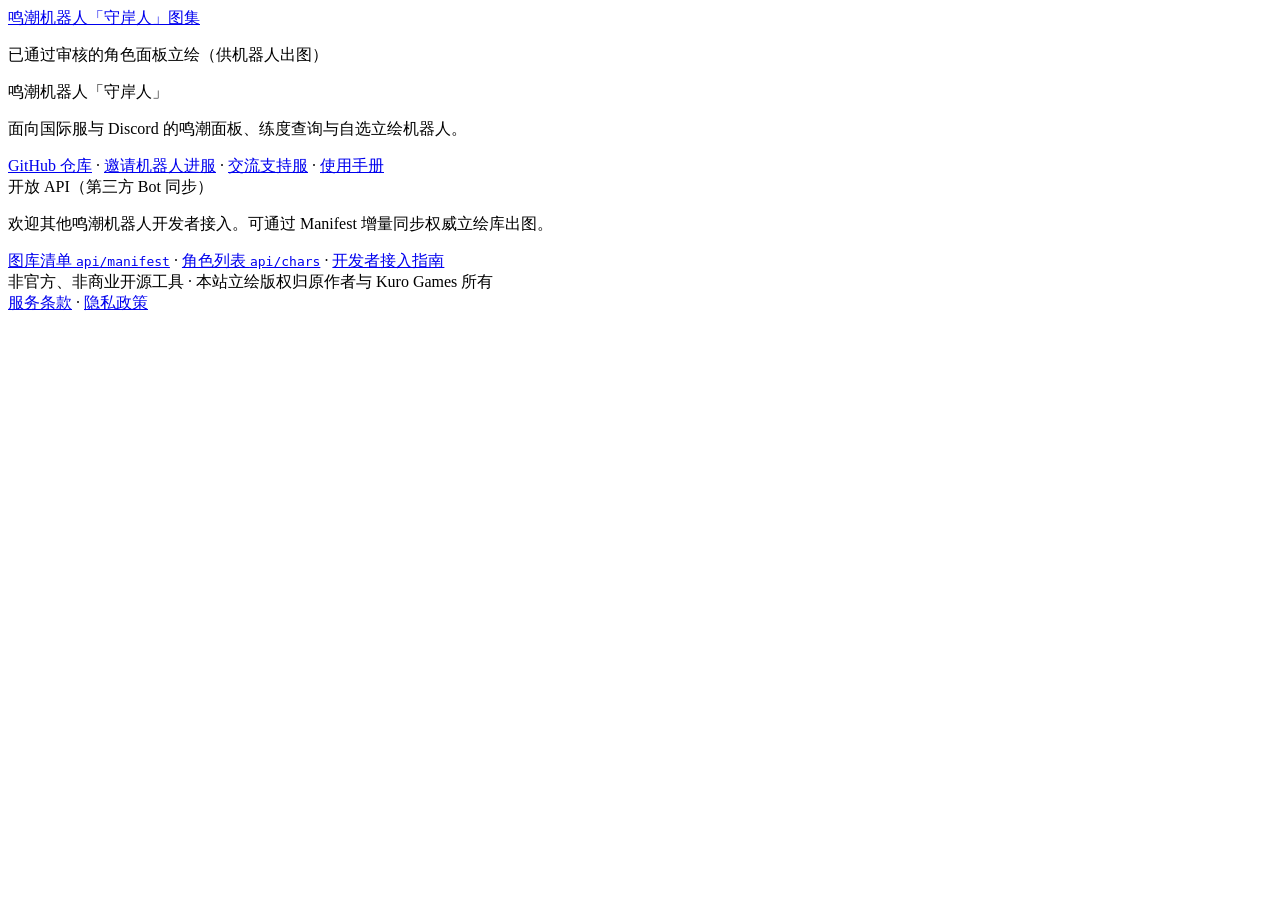
==== discord_bot/gallery/static/index.html @ 15c4bc98 "feat: 角色面板图集站、指定图号出图与文档同步 新增 discord_bot/gallery 投稿审核站模板，插件侧 sync/指定图号出图，并更新 README、手册与 Nginx 示例；忽略图" ====
<!DOCTYPE html>
<html lang="zh-Hans">
  <head>
    <meta charset="utf-8" />
    <meta name="viewport" content="width=device-width, initial-scale=1" />
    <base href="__GALLERY_BASE_HREF__" />
    <title>鸣潮机器人「守岸人」图集</title>
    <meta
      name="description"
      content="鸣潮机器人「守岸人」角色面板立绘与背景图集。收录高质量 9:16 自选立绘，支持玩家公网浏览、原图溯源、Discord 用户投稿审核，并提供开放 API 供第三方 Bot 同步图库。"
    />
    <meta
      name="keywords"
      content="鸣潮,Wuthering Waves,守岸人,面板立绘,鸣潮图集,鸣潮机器人,Discord Bot,鸣潮面板图,鸣潮角色卡"
    />
    <link rel="canonical" href="https://core.jotenbai.moe/gallery/" />
    <link rel="icon" href="assets/img/favicon.ico" sizes="any" />
    <link rel="icon" type="image/png" href="assets/img/favicon-32x32.png" sizes="32x32" />

    <!-- Open Graph / Discord & Social Preview -->
    <meta property="og:site_name" content="鸣潮机器人「守岸人」图集" />
    <meta property="og:type" content="website" />
    <meta property="og:title" content="鸣潮机器人「守岸人」图集" />
    <meta
      property="og:description"
      content="鸣潮机器人「守岸人」角色面板立绘与背景图集。支持公网浏览、原图溯源、用户投稿与开放 API 同步。"
    />
    <meta property="og:url" content="https://core.jotenbai.moe/gallery/" />
    <meta property="og:image" content="https://core.jotenbai.moe/gallery/assets/img/og-image.png?v=__GALLERY_ASSET_VERSION__" />
    <meta property="og:image:type" content="image/png" />
    <meta property="og:image:width" content="1200" />
    <meta property="og:image:height" content="630" />

    <!-- Twitter Card -->
    <meta name="twitter:card" content="summary_large_image" />
    <meta name="twitter:title" content="鸣潮机器人「守岸人」图集" />
    <meta
      name="twitter:description"
      content="鸣潮机器人「守岸人」角色面板立绘与背景图集。支持公网浏览、原图溯源、用户投稿与开放 API 同步。"
    />
    <meta name="twitter:image" content="https://core.jotenbai.moe/gallery/assets/img/og-image.png?v=__GALLERY_ASSET_VERSION__" />

    <link rel="preconnect" href="https://fonts.googleapis.com" />
    <link rel="preconnect" href="https://fonts.gstatic.com" crossorigin />
    <link
      href="https://fonts.googleapis.com/css2?family=IBM+Plex+Sans:wght@400;500;600&family=Noto+Sans+SC:wght@400;500;600;700&family=Syne:wght@600;700;800&display=swap"
      rel="stylesheet"
    />
    <link rel="stylesheet" href="assets/css/app.css?v=__GALLERY_ASSET_VERSION__" />
  </head>
  <body>
    <div class="atmosphere" aria-hidden="true"></div>
    <header class="site-header">
      <div class="header-row">
        <div class="header-copy">
          <a class="brand" href="./" data-link>鸣潮机器人「守岸人」图集</a>
          <p class="tagline">已通过审核的角色面板立绘（供机器人出图）</p>
          <nav id="site-nav" class="site-nav" aria-label="主导航"></nav>
        </div>
        <div id="auth-slot" class="auth-slot" aria-live="polite"></div>
      </div>
    </header>
    <main id="app" class="app"></main>
    <footer class="site-footer">
      <div class="footer-grid">
        <div class="footer-col">
          <div class="footer-title">鸣潮机器人「守岸人」</div>
          <p class="footer-desc">面向国际服与 Discord 的鸣潮面板、练度查询与自选立绘机器人。</p>
          <div class="footer-links">
            <a href="https://github.com/jotenbai/WutheringWavesUID" target="_blank" rel="noopener noreferrer">GitHub 仓库</a>
            <span class="sep">·</span>
            <a href="https://discord.com/oauth2/authorize?client_id=1482666240140116099" target="_blank" rel="noopener noreferrer">邀请机器人进服</a>
            <span class="sep">·</span>
            <a href="https://discord.com/invite/eWnWyGqEXM" target="_blank" rel="noopener noreferrer">交流支持服</a>
            <span class="sep">·</span>
            <a href="https://github.com/jotenbai/WutheringWavesUID/blob/master/discord_bot/command-guide/manual.md" target="_blank" rel="noopener noreferrer">使用手册</a>
          </div>
        </div>
        <div class="footer-col">
          <div class="footer-title">开放 API（第三方 Bot 同步）</div>
          <p class="footer-desc">欢迎其他鸣潮机器人开发者接入。可通过 Manifest 增量同步权威立绘库出图。</p>
          <div class="footer-links">
            <a href="api/manifest" target="_blank">图库清单 <code>api/manifest</code></a>
            <span class="sep">·</span>
            <a href="api/chars" target="_blank">角色列表 <code>api/chars</code></a>
            <span class="sep">·</span>
            <a href="https://github.com/jotenbai/WutheringWavesUID/blob/master/discord_bot/gallery/README.md#api" target="_blank" rel="noopener noreferrer">开发者接入指南</a>
          </div>
        </div>
      </div>
      <div class="footer-bottom">
        <span>非官方、非商业开源工具 · 本站立绘版权归原作者与 Kuro Games 所有</span>
        <div class="footer-terms">
          <a href="https://github.com/jotenbai/WutheringWavesUID/blob/master/discord_bot/docs/terms-of-service.md" target="_blank" rel="noopener noreferrer">服务条款</a>
          <span class="sep">·</span>
          <a href="https://github.com/jotenbai/WutheringWavesUID/blob/master/discord_bot/docs/privacy-policy.md" target="_blank" rel="noopener noreferrer">隐私政策</a>
        </div>
      </div>
    </footer>
    <script>
      window.GALLERY_PUBLIC_PREFIX = "__GALLERY_PUBLIC_PREFIX__";
    </script>
    <script src="assets/js/app.js?v=__GALLERY_ASSET_VERSION__" type="module"></script>
  </body>
</html>
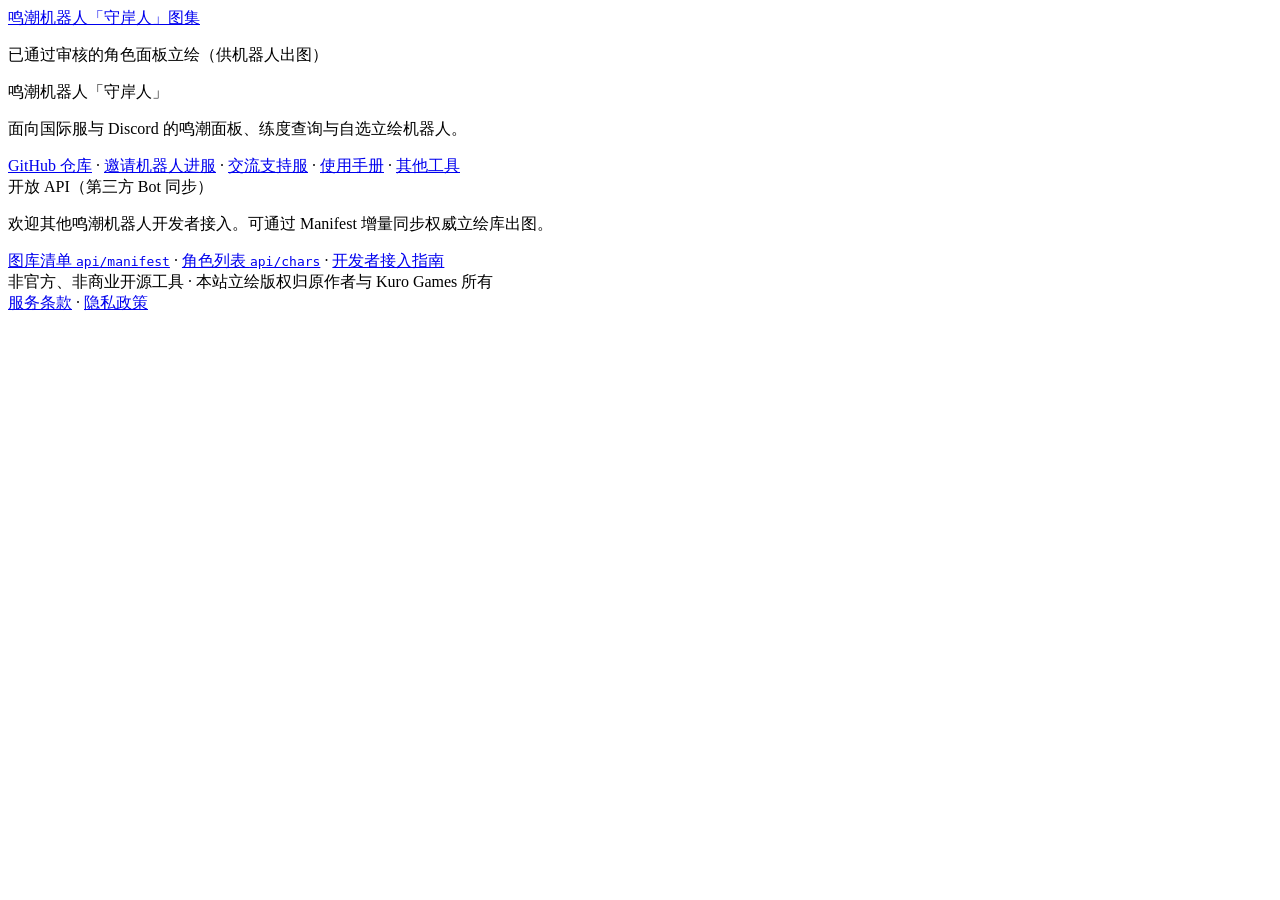
==== commit 1ae7afca: "feat: 图集 footer 增加「其他工具」链接 指向维护者推荐的游戏/电脑工具文档，新标签页打开；资源版本 bump 至 39。  Co-authored-by: Cursor <cursora" ====
--- a/discord_bot/gallery/static/index.html
+++ b/discord_bot/gallery/static/index.html
@@ -74,6 +74,8 @@
             <a href="https://discord.com/invite/eWnWyGqEXM" target="_blank" rel="noopener noreferrer">交流支持服</a>
             <span class="sep">·</span>
             <a href="https://github.com/jotenbai/WutheringWavesUID/blob/master/discord_bot/command-guide/manual.md" target="_blank" rel="noopener noreferrer">使用手册</a>
+            <span class="sep">·</span>
+            <a href="https://docs.google.com/document/d/1NH7f8U0CLVqHPILLvYuLcXL8CBwNKO5Ib_rWoCPlvZ4/edit?usp=sharing" target="_blank" rel="noopener noreferrer">其他工具</a>
           </div>
         </div>
         <div class="footer-col">
@@ -84,7 +86,7 @@
             <span class="sep">·</span>
             <a href="api/chars" target="_blank">角色列表 <code>api/chars</code></a>
             <span class="sep">·</span>
-            <a href="https://github.com/jotenbai/WutheringWavesUID/blob/master/discord_bot/gallery/README.md#api" target="_blank" rel="noopener noreferrer">开发者接入指南</a>
+            <a href="https://github.com/jotenbai/WutheringWavesUID/blob/master/README.md#开放-api第三方-bot-同步图集" target="_blank" rel="noopener noreferrer">开发者接入指南</a>
           </div>
         </div>
       </div>
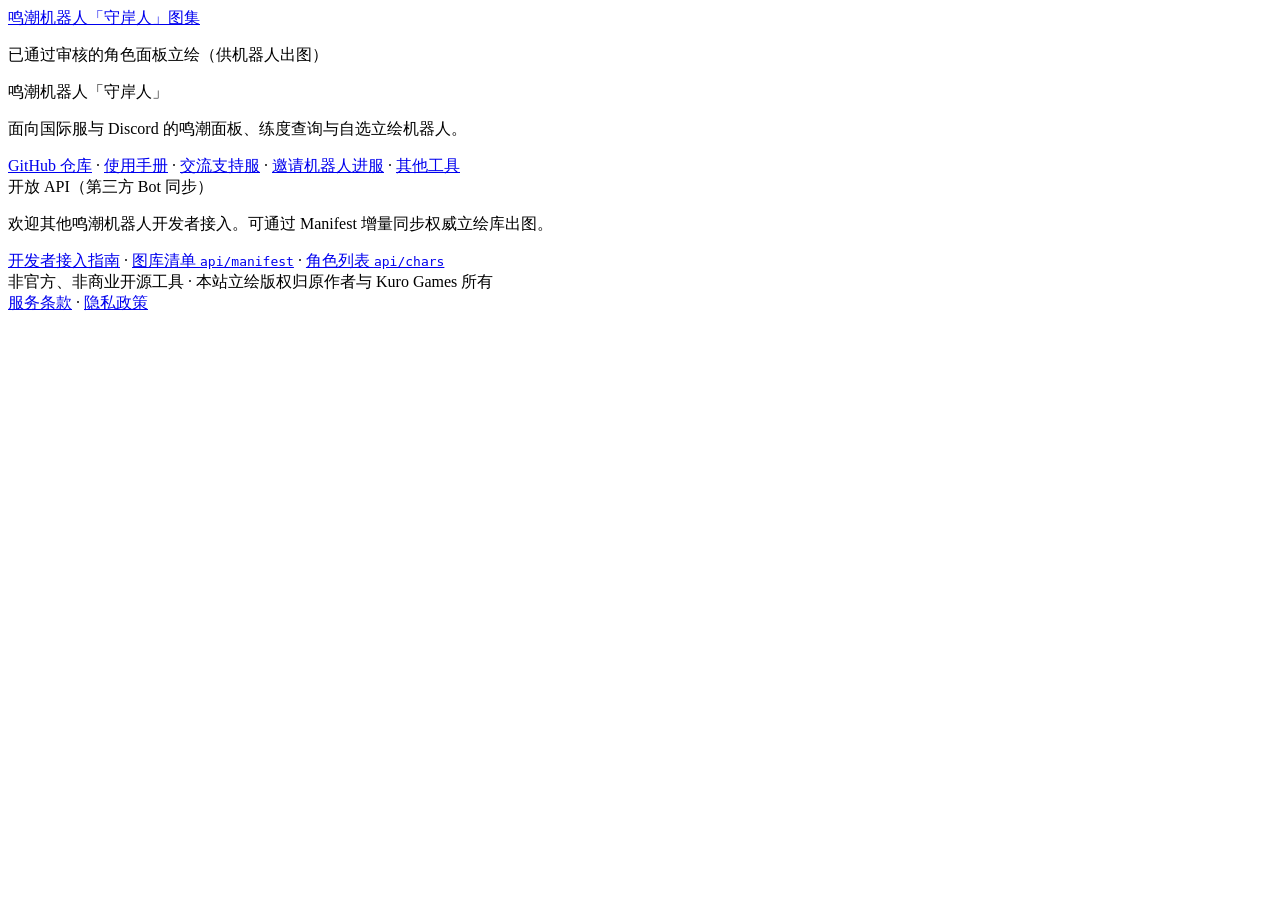
==== commit 19d8b4f1: "chore(gallery): 调整页脚链接顺序 Co-authored-by: Cursor <cursoragent@cursor.com>" ====
--- a/discord_bot/gallery/static/index.html
+++ b/discord_bot/gallery/static/index.html
@@ -1,4 +1,4 @@
-<!DOCTYPE html>
+<!doctype html>
 <html lang="zh-Hans">
   <head>
     <meta charset="utf-8" />
@@ -15,7 +15,12 @@
     />
     <link rel="canonical" href="https://core.jotenbai.moe/gallery/" />
     <link rel="icon" href="assets/img/favicon.ico" sizes="any" />
-    <link rel="icon" type="image/png" href="assets/img/favicon-32x32.png" sizes="32x32" />
+    <link
+      rel="icon"
+      type="image/png"
+      href="assets/img/favicon-32x32.png"
+      sizes="32x32"
+    />
 
     <!-- Open Graph / Discord & Social Preview -->
     <meta property="og:site_name" content="鸣潮机器人「守岸人」图集" />
@@ -26,7 +31,10 @@
       content="鸣潮机器人「守岸人」角色面板立绘与背景图集。支持公网浏览、原图溯源、用户投稿与开放 API 同步。"
     />
     <meta property="og:url" content="https://core.jotenbai.moe/gallery/" />
-    <meta property="og:image" content="https://core.jotenbai.moe/gallery/assets/img/og-image.png?v=__GALLERY_ASSET_VERSION__" />
+    <meta
+      property="og:image"
+      content="https://core.jotenbai.moe/gallery/assets/img/og-image.png?v=__GALLERY_ASSET_VERSION__"
+    />
     <meta property="og:image:type" content="image/png" />
     <meta property="og:image:width" content="1200" />
     <meta property="og:image:height" content="630" />
@@ -38,7 +46,10 @@
       name="twitter:description"
       content="鸣潮机器人「守岸人」角色面板立绘与背景图集。支持公网浏览、原图溯源、用户投稿与开放 API 同步。"
     />
-    <meta name="twitter:image" content="https://core.jotenbai.moe/gallery/assets/img/og-image.png?v=__GALLERY_ASSET_VERSION__" />
+    <meta
+      name="twitter:image"
+      content="https://core.jotenbai.moe/gallery/assets/img/og-image.png?v=__GALLERY_ASSET_VERSION__"
+    />
 
     <link rel="preconnect" href="https://fonts.googleapis.com" />
     <link rel="preconnect" href="https://fonts.gstatic.com" crossorigin />
@@ -46,7 +57,10 @@
       href="https://fonts.googleapis.com/css2?family=IBM+Plex+Sans:wght@400;500;600&family=Noto+Sans+SC:wght@400;500;600;700&family=Syne:wght@600;700;800&display=swap"
       rel="stylesheet"
     />
-    <link rel="stylesheet" href="assets/css/app.css?v=__GALLERY_ASSET_VERSION__" />
+    <link
+      rel="stylesheet"
+      href="assets/css/app.css?v=__GALLERY_ASSET_VERSION__"
+    />
   </head>
   <body>
     <div class="atmosphere" aria-hidden="true"></div>
@@ -65,43 +79,97 @@
       <div class="footer-grid">
         <div class="footer-col">
           <div class="footer-title">鸣潮机器人「守岸人」</div>
-          <p class="footer-desc">面向国际服与 Discord 的鸣潮面板、练度查询与自选立绘机器人。</p>
+          <p class="footer-desc">
+            面向国际服与 Discord 的鸣潮面板、练度查询与自选立绘机器人。
+          </p>
           <div class="footer-links">
-            <a href="https://github.com/jotenbai/WutheringWavesUID" target="_blank" rel="noopener noreferrer">GitHub 仓库</a>
+            <a
+              href="https://github.com/jotenbai/WutheringWavesUID"
+              target="_blank"
+              rel="noopener noreferrer"
+              >GitHub 仓库</a
+            >
             <span class="sep">·</span>
-            <a href="https://discord.com/oauth2/authorize?client_id=1482666240140116099" target="_blank" rel="noopener noreferrer">邀请机器人进服</a>
+            <a
+              href="https://github.com/jotenbai/WutheringWavesUID/blob/master/discord_bot/command-guide/manual.md"
+              target="_blank"
+              rel="noopener noreferrer"
+              >使用手册</a
+            >
             <span class="sep">·</span>
-            <a href="https://discord.com/invite/eWnWyGqEXM" target="_blank" rel="noopener noreferrer">交流支持服</a>
+            <a
+              href="https://discord.com/invite/eWnWyGqEXM"
+              target="_blank"
+              rel="noopener noreferrer"
+              >交流支持服</a
+            >
             <span class="sep">·</span>
-            <a href="https://github.com/jotenbai/WutheringWavesUID/blob/master/discord_bot/command-guide/manual.md" target="_blank" rel="noopener noreferrer">使用手册</a>
+            <a
+              href="https://discord.com/oauth2/authorize?client_id=1482666240140116099"
+              target="_blank"
+              rel="noopener noreferrer"
+              >邀请机器人进服</a
+            >
             <span class="sep">·</span>
-            <a href="https://docs.google.com/document/d/1NH7f8U0CLVqHPILLvYuLcXL8CBwNKO5Ib_rWoCPlvZ4/edit?usp=sharing" target="_blank" rel="noopener noreferrer">其他工具</a>
+            <a
+              href="https://docs.google.com/document/d/1NH7f8U0CLVqHPILLvYuLcXL8CBwNKO5Ib_rWoCPlvZ4/edit?usp=sharing"
+              target="_blank"
+              rel="noopener noreferrer"
+              >其他工具</a
+            >
           </div>
         </div>
         <div class="footer-col">
           <div class="footer-title">开放 API（第三方 Bot 同步）</div>
-          <p class="footer-desc">欢迎其他鸣潮机器人开发者接入。可通过 Manifest 增量同步权威立绘库出图。</p>
+          <p class="footer-desc">
+            欢迎其他鸣潮机器人开发者接入。可通过 Manifest
+            增量同步权威立绘库出图。
+          </p>
           <div class="footer-links">
-            <a href="api/manifest" target="_blank">图库清单 <code>api/manifest</code></a>
+            <a
+              href="https://github.com/jotenbai/WutheringWavesUID/blob/master/README.md#开放-api第三方-bot-同步图集"
+              target="_blank"
+              rel="noopener noreferrer"
+              >开发者接入指南</a
+            >
             <span class="sep">·</span>
-            <a href="api/chars" target="_blank">角色列表 <code>api/chars</code></a>
+            <a href="api/manifest" target="_blank"
+              >图库清单 <code>api/manifest</code></a
+            >
             <span class="sep">·</span>
-            <a href="https://github.com/jotenbai/WutheringWavesUID/blob/master/README.md#开放-api第三方-bot-同步图集" target="_blank" rel="noopener noreferrer">开发者接入指南</a>
+            <a href="api/chars" target="_blank"
+              >角色列表 <code>api/chars</code></a
+            >
           </div>
         </div>
       </div>
       <div class="footer-bottom">
-        <span>非官方、非商业开源工具 · 本站立绘版权归原作者与 Kuro Games 所有</span>
+        <span
+          >非官方、非商业开源工具 · 本站立绘版权归原作者与 Kuro Games 所有</span
+        >
         <div class="footer-terms">
-          <a href="https://github.com/jotenbai/WutheringWavesUID/blob/master/discord_bot/docs/terms-of-service.md" target="_blank" rel="noopener noreferrer">服务条款</a>
+          <a
+            href="https://github.com/jotenbai/WutheringWavesUID/blob/master/discord_bot/docs/terms-of-service.md"
+            target="_blank"
+            rel="noopener noreferrer"
+            >服务条款</a
+          >
           <span class="sep">·</span>
-          <a href="https://github.com/jotenbai/WutheringWavesUID/blob/master/discord_bot/docs/privacy-policy.md" target="_blank" rel="noopener noreferrer">隐私政策</a>
+          <a
+            href="https://github.com/jotenbai/WutheringWavesUID/blob/master/discord_bot/docs/privacy-policy.md"
+            target="_blank"
+            rel="noopener noreferrer"
+            >隐私政策</a
+          >
         </div>
       </div>
     </footer>
     <script>
       window.GALLERY_PUBLIC_PREFIX = "__GALLERY_PUBLIC_PREFIX__";
     </script>
-    <script src="assets/js/app.js?v=__GALLERY_ASSET_VERSION__" type="module"></script>
+    <script
+      src="assets/js/app.js?v=__GALLERY_ASSET_VERSION__"
+      type="module"
+    ></script>
   </body>
 </html>
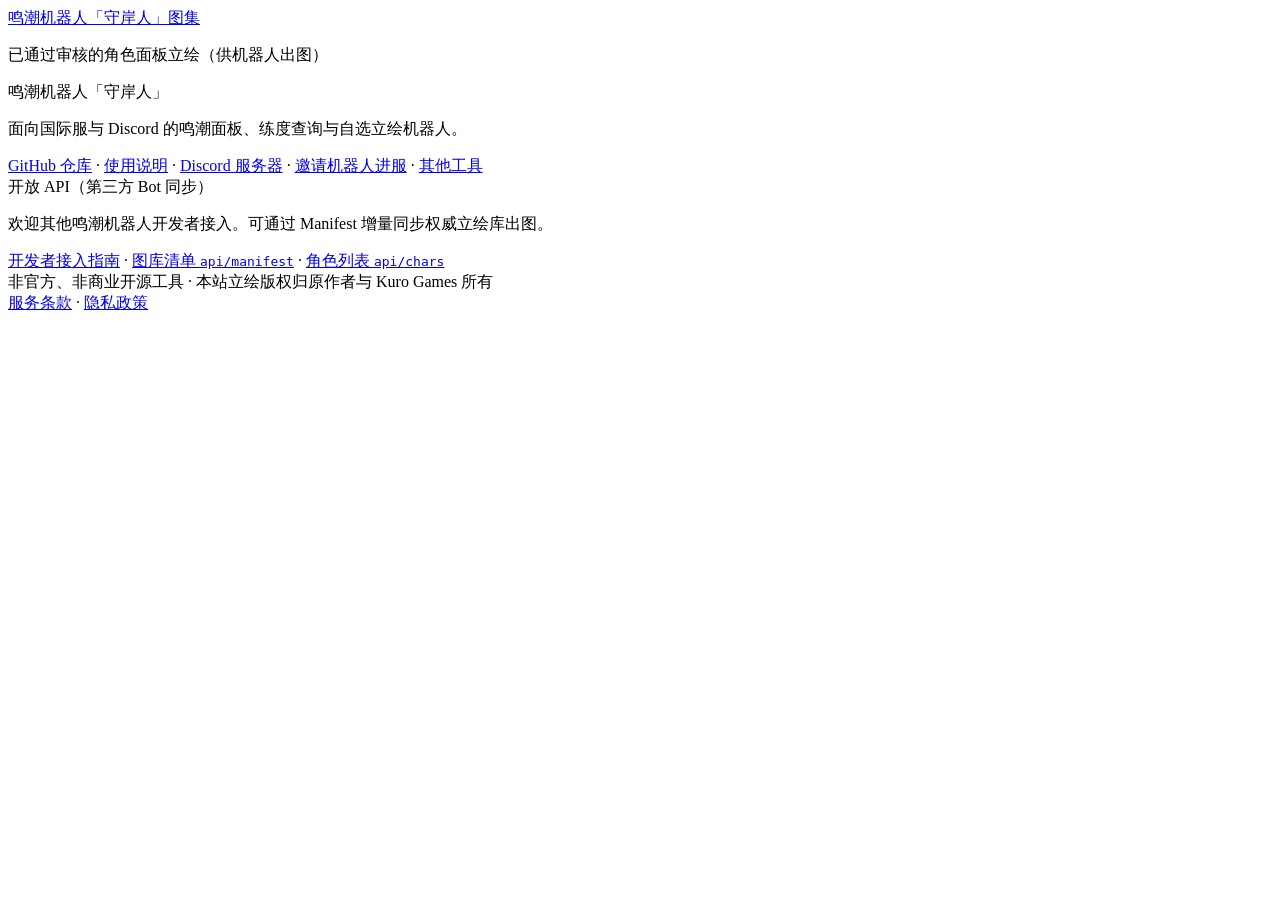
==== commit ee3925de: "docs: 统一「守岸人」使用说明命名，图集站页脚文案调整 Co-authored-by: Cursor <cursoragent@cursor.com>" ====
--- a/discord_bot/gallery/static/index.html
+++ b/discord_bot/gallery/static/index.html
@@ -94,14 +94,14 @@
               href="https://github.com/jotenbai/WutheringWavesUID/blob/master/discord_bot/command-guide/manual.md"
               target="_blank"
               rel="noopener noreferrer"
-              >使用手册</a
+              >使用说明</a
             >
             <span class="sep">·</span>
             <a
               href="https://discord.com/invite/eWnWyGqEXM"
               target="_blank"
               rel="noopener noreferrer"
-              >交流支持服</a
+              >Discord 服务器</a
             >
             <span class="sep">·</span>
             <a
